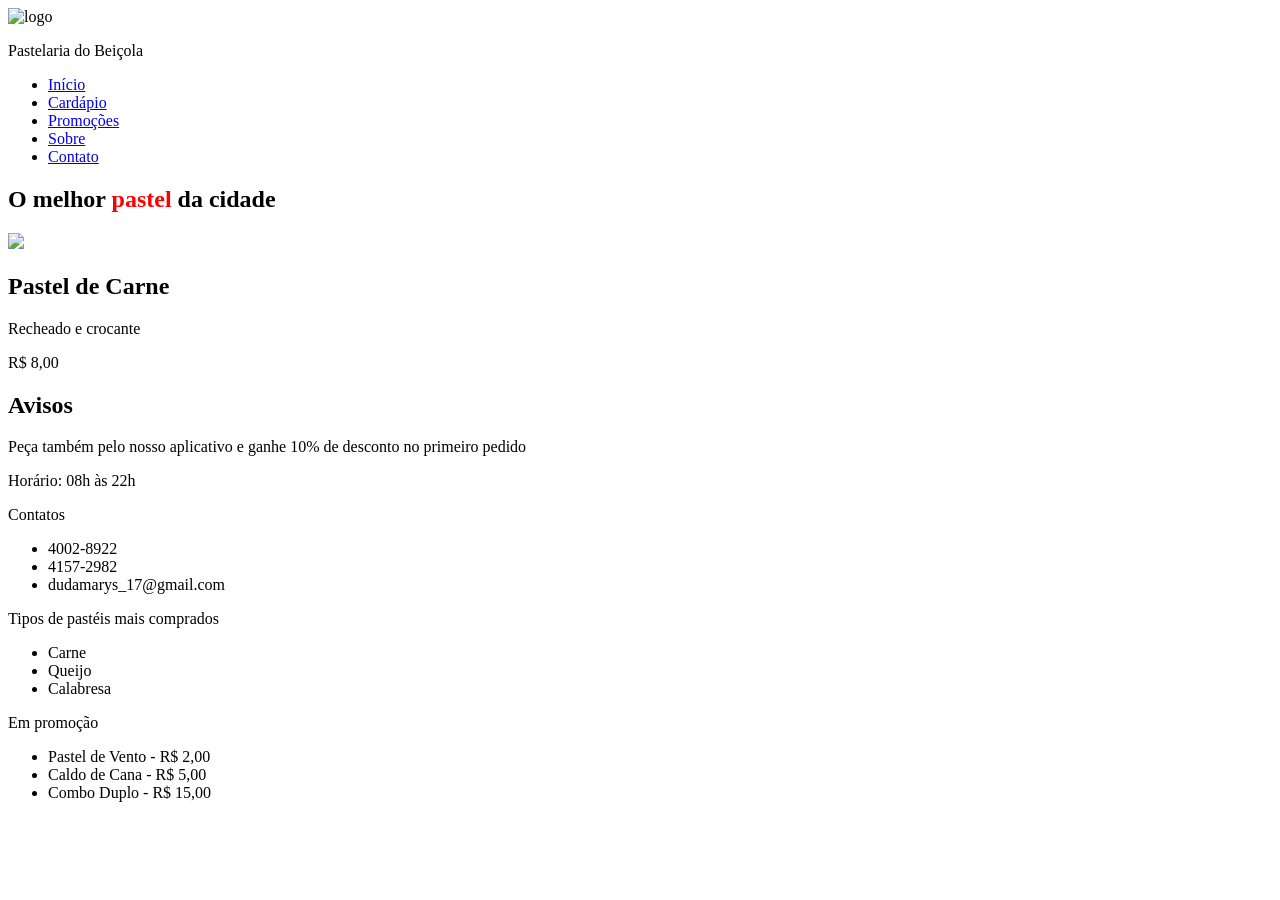
==== siteProva1/index.html @ fdfa51de "Add files via upload" ====
<!DOCTYPE html>
<html lang="pt-br">

<head>
    <meta charset="UTF-8">
    <meta name="viewport" content="width=device-width, initial-scale=1.0">
    <link rel="stylesheet" href="/estilos/layout.css">
    <link rel="icon" type="image/png" href="/imagens/favicon_io/favicon-32x32.png">
    <title>Página inicial</title>
</head>

<body>

    <header>
        <img draggable="false" id="logo" alt="logo" src="/imagens/beicola_logo.png">
        <p>Pastelaria do Beiçola</p>
    </header>

    <nav>
        <ul>
            <li><a href="#">Início</a></li>
            <li><a href="#">Cardápio</a></li>
            <li><a href="#">Promoções</a></li>
            <li><a href="#">Sobre</a></li>
            <li><a href="/paginas/contato.html">Contato</a></li>
        </ul>
    </nav>

    <main>
        <section>
            <h1 id="texto_principal">O melhor <span style="color: red;">pastel</span> da cidade</h1>

            <div class="conteudo-principal">
                <article>
                    <img id="pastel" src="https://static.ndmais.com.br/2025/08/essa-e-a-massa-de-pastel-mais-sequinha-e-crocante-que-voce-experimentara-banco-de-imagens-nd.jpg">
                    <h2>Pastel de Carne</h2>
                    <p>Recheado e crocante</p>
                    <span>R$ 8,00</span>
                </article>

                <aside>
                    <h2>Avisos</h2>
                    <p>Peça também pelo nosso aplicativo e ganhe 10% de desconto no primeiro pedido</p>
                    <p>Horário: 08h às 22h</p>
                </aside>
            </div>
        </section>
    </main>

    <footer>
        <div>
            <span>Contatos</span>
            <ul>
                <li>4002-8922</li>
                <li>4157-2982</li>
                <li>dudamarys_17@gmail.com</li>
            </ul>
        </div>
        <div>
            <span>Tipos de pastéis mais comprados</span>
            <ul>
                <li>Carne</li>
                <li>Queijo</li>
                <li>Calabresa</li>
            </ul>
        </div>
        <div>
            <span>Em promoção</span>
            <ul>
                <li>Pastel de Vento - R$ 2,00</li>
                <li>Caldo de Cana - R$ 5,00</li>
                <li>Combo Duplo - R$ 15,00</li>
            </ul>
        </div>
    </footer>

</body>

</html>
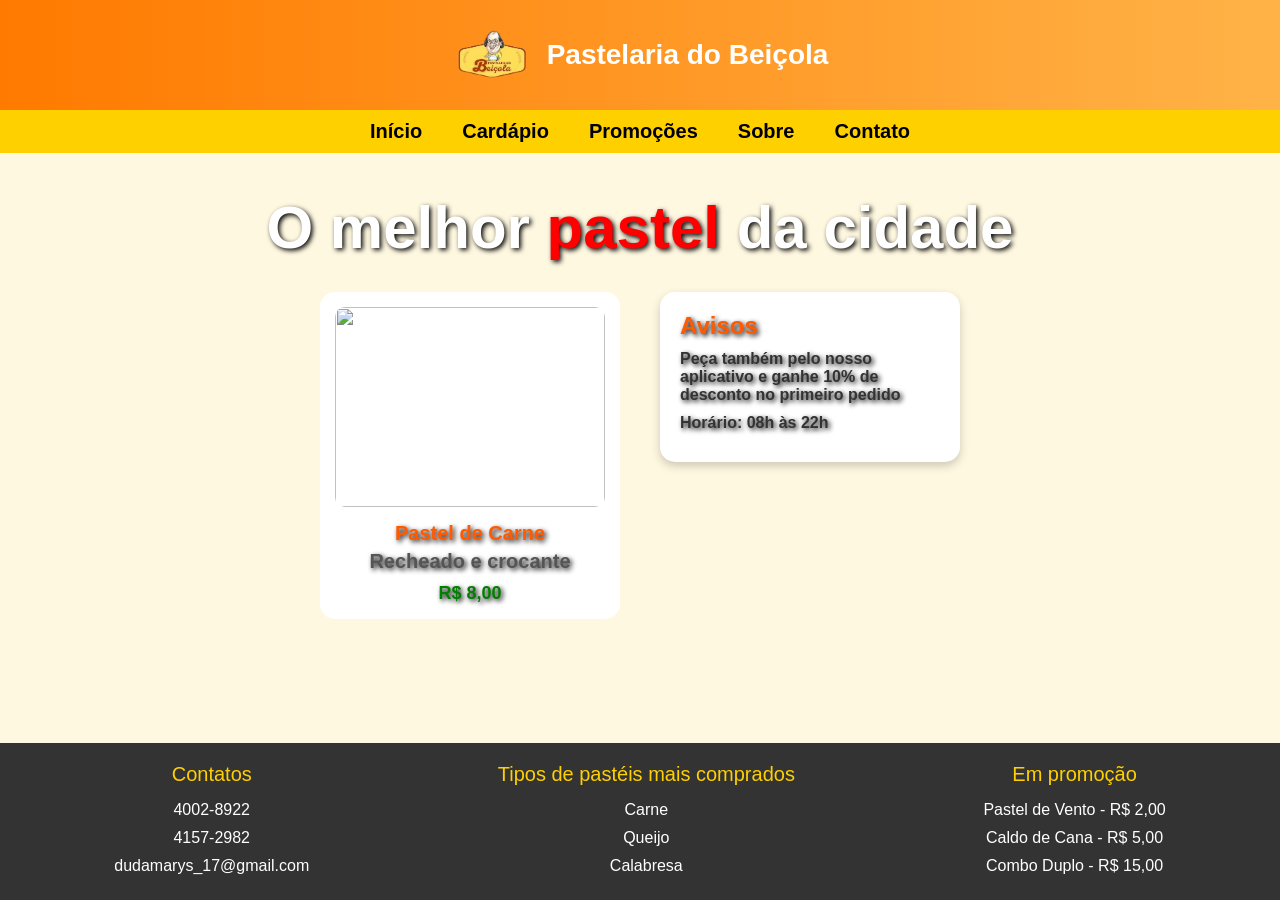
==== commit efd790bf: "direcionamento arrumei o direcionamento do estilo e das imagens" ====
--- a/siteProva1/index.html
+++ b/siteProva1/index.html
@@ -4,15 +4,15 @@
 <head>
     <meta charset="UTF-8">
     <meta name="viewport" content="width=device-width, initial-scale=1.0">
-    <link rel="stylesheet" href="/estilos/layout.css">
-    <link rel="icon" type="image/png" href="/imagens/favicon_io/favicon-32x32.png">
+    <link rel="stylesheet" href="estilos/layout.css">
+    <link rel="icon" type="image/png" href="imagens/favicon_io/favicon-32x32.png">
     <title>Página inicial</title>
 </head>
 
 <body>
 
     <header>
-        <img draggable="false" id="logo" alt="logo" src="/imagens/beicola_logo.png">
+        <img draggable="false" id="logo" alt="logo" src="imagens/beicola_logo.png">
         <p>Pastelaria do Beiçola</p>
     </header>
 
@@ -76,4 +76,4 @@
 
 </body>
 
-</html>+</html>
--- a/siteProva1/estilos/layout.css
+++ b/siteProva1/estilos/layout.css
@@ -0,0 +1,186 @@
+* {
+    padding: 0;
+    margin: 0;
+    font-size: 20px;
+    font-family: 'Segoe UI', Tahoma, Geneva, Verdana, sans-serif;
+    box-sizing: border-box;
+}
+
+html, body {
+    height: 100%;
+}
+
+body {
+    display: flex;
+    flex-direction: column;
+}
+
+header {
+    background: linear-gradient(to right, #ff7a00, #ffb347);
+    display: flex;
+    align-items: center;
+    justify-content: center;
+    color: white;
+    font-weight: bold;
+    padding: 15px;
+}
+
+header > p {
+    font-size: 28px;
+}
+
+#logo {
+    max-width: 80px;
+    margin-right: 15px;
+}
+
+nav {
+    background-color: #ffd000;
+}
+
+nav ul {
+    display: flex;
+    justify-content: center;
+    padding: 10px;
+}
+
+nav li {
+    list-style: none;
+    margin: 0 20px;
+}
+
+a {
+    color: black;
+    text-decoration: none;
+    font-weight: bold;
+    transition: 0.3s;
+}
+
+a:hover {
+    color: red;
+}
+
+main {
+    flex: 1;
+    padding: 20px;
+    background-color: #fff8e1;
+}
+
+section {
+    display: flex;
+    flex-direction: column;
+    align-items: center;
+    gap: 30px;
+    min-height: 200px;
+    background-image: url('https://images.unsplash.com/photo-1604908176997-431d1e0d6d0a');
+    background-size: cover;
+    background-position: center;
+    border-radius: 10px;
+    color: white;
+    font-weight: bold;
+    text-shadow: 2px 2px 5px black;
+    padding: 20px;
+    margin-bottom: 20px;
+}
+
+#texto_principal span {
+    font-size: 60px;
+}
+#texto_principal{
+    font-size: 60px;
+}
+
+.conteudo-principal {
+    display: flex;
+    justify-content: center;
+    align-items: flex-start;
+    gap: 40px;
+    max-width: 1200px;
+    margin: 0 auto;
+}
+
+article {
+    background-color: white;
+    border-radius: 15px;
+    padding: 15px;
+    width: 300px;
+    text-align: center;
+    color: black;
+}
+
+article:hover {
+    transform: scale(1.05);
+}
+
+#pastel {
+    width: 100%;
+    height: 200px;
+    object-fit: cover;
+    border-radius: 10px;
+}
+
+article h2 {
+    margin-top: 10px;
+    color: #ff5a00;
+}
+
+article p {
+    color: #555;
+    margin: 5px 0;
+}
+
+article span {
+    display: block;
+    margin-top: 10px;
+    font-weight: bold;
+    color: green;
+    font-size: 18px;
+}
+
+aside {
+    background-color: white;
+    border-radius: 15px;
+    padding: 20px;
+    width: 300px;
+    box-shadow: 0px 4px 10px rgba(0,0,0,0.2);
+}
+
+aside h2 {
+    color: #ff5a00;
+    font-size: 24px;
+    margin-bottom: 10px;
+}
+
+aside p {
+    font-size: 16px;
+    color: #333;
+    margin-bottom: 10px;
+}
+
+footer {
+    display: flex;
+    justify-content: space-around;
+    background-color: #333;
+    padding: 20px;
+    text-align: center;
+    color: #ffd000;
+}
+
+footer div {
+    display: flex;
+    flex-direction: column;
+    align-items: center;
+}
+
+footer ul {
+    display: flex;
+    flex-direction: column;
+    margin-top: 10px;
+    list-style: none;
+}
+
+footer li {
+    font-size: 16px;
+    color: white;
+    margin: 5px 0;
+}
